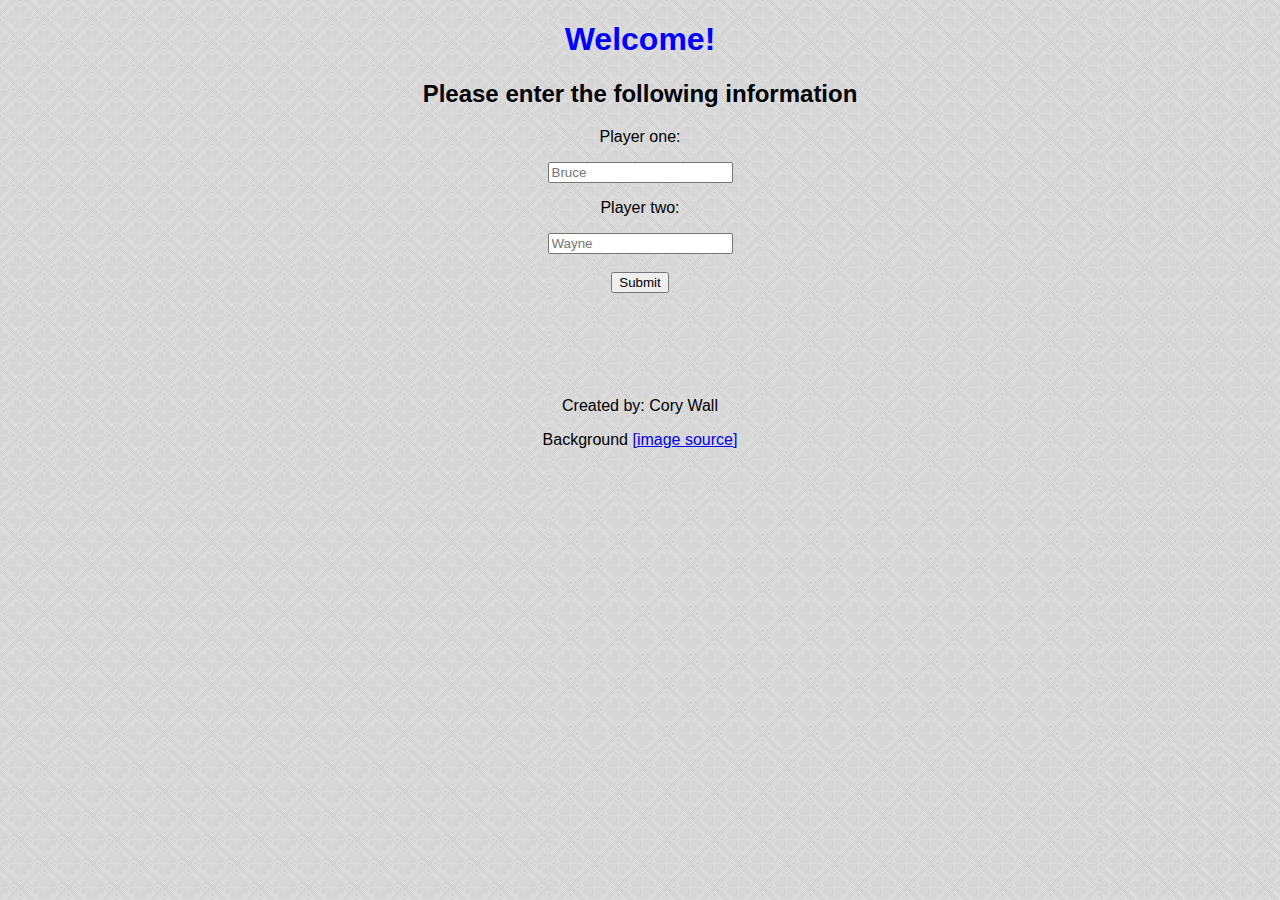
==== index.html @ 6de2079b "added 3 html files a js file and a css file coded a semi working checkers game cant get king check t" ====
<!DOCTYPE html>
<!-- Author: Cory Wall -->
<html>
  <head>
    <meta charset="utf-8" />
    <link rel="icon" href="heart_skull.png">
    <link rel="stylesheet" href="project3.css" />
    <title>Home-User Credentials</title>
    <script type="text/javascript" src="pro3.js"></script>
  </head>
  <body>
    <div class="div_center">
      <h1>Welcome!</h1>
      <h2>Please enter the following information</h2>

      <p>Player one:</p>
      <input type="text" id="player_one" placeholder="Bruce"/>
      <p>Player two:</p>
      <input type="text" id="player_two" placeholder="Wayne"/><br><br>
      <button id="user_submit_btn" onclick="addUser();">Submit</button>
      <p id="user_error" class="error"></p>
  </div>
<br><br><br><br>

    <div class="footer">
      <p>
        Created by: Cory Wall
      </p>
      <p>
      Background
      <a
      href="http://www.designbolts.com/wp-content/uploads/2013/02/Rose-Grey-Seamless-Patterns-For-Website-Background.jpg"
      target="_blank">
        [image source]
      </a>
    </p>
    </div>
  </body>
</html>
---- project3.css ----
/* Author: Cory Wall */
body {
  background-image: url(greyBackground.jpg);
  font-family: Tahoma, Geneva, sans-serif;
  font size: 2em;
}

.error {
  color: red;
}

.footer {
  font-size: 1em;
  text-align: center;
  bottom: 0px;
  width: 100%;
}

h1{
  color: blue;
  font-size: 2em;
}

div.footer > p {
  font-size: 1em;
}

.center {
  text-align: center;
  font-size: 3em;
}

.div_center {
  text-align: center;
}

.half_page {
  float: left;
  width: 50%;
}

.ckrbtn {
  width: 50px;
  height: 50px;
  text-align: center;
  position: relative;
}

.red {
  font-weight: bold;
  background-color: red;
}

.white {
  color: transparent;
  background-color: white;
}

.hideText {
  color: transparent;
}

.king {
  color: gold;
}

table {
  width: auto;
  text-align: center;
}

tr {
  width: 50px;
  height: 50px;
}

td {
  width: 50px;
  height: 50px;
  font-weight: bold;
}
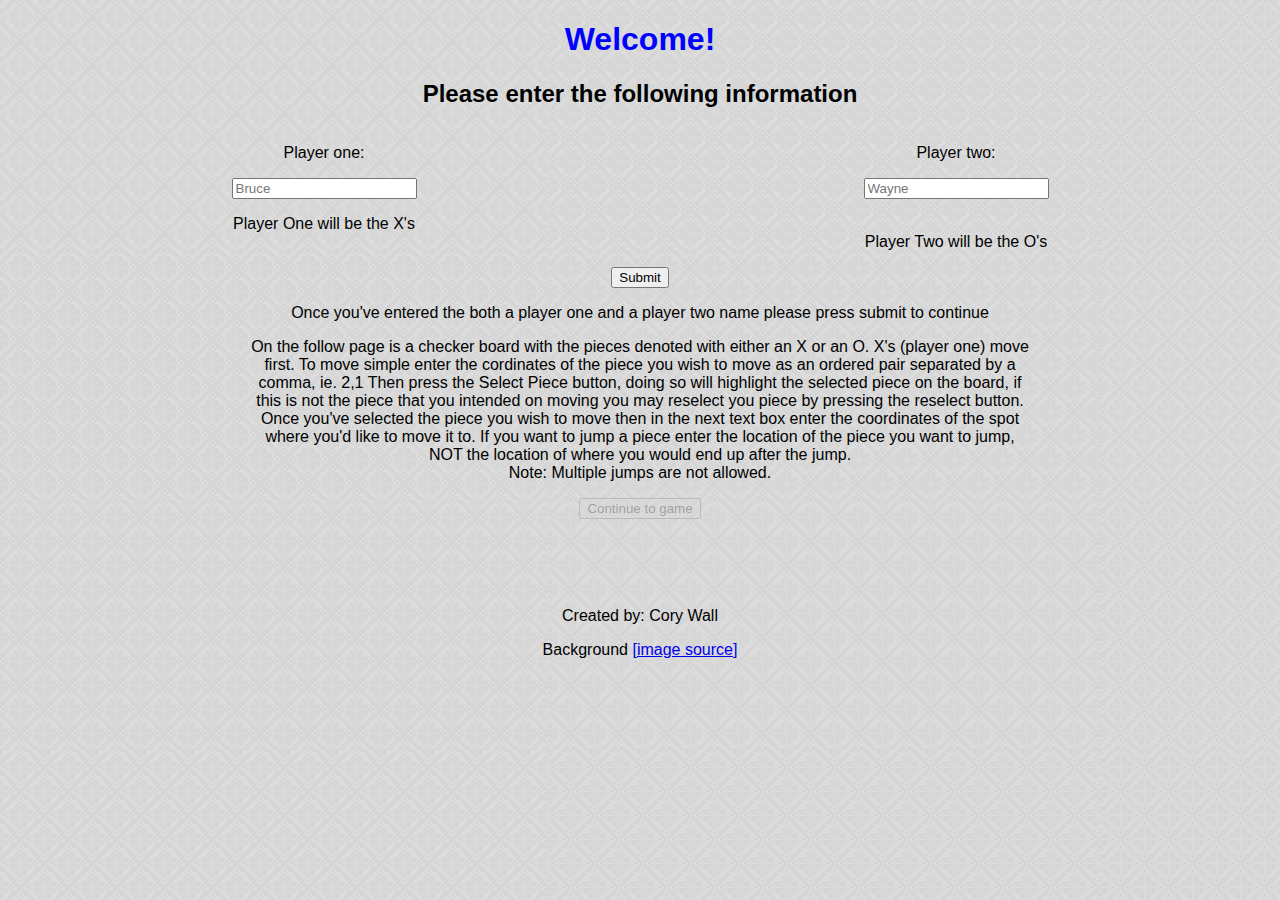
==== commit d016eef7: "Added more instructions to index. added a new button to index, added new function game()" ====
--- a/index.html
+++ b/index.html
@@ -12,13 +12,28 @@
     <div class="div_center">
       <h1>Welcome!</h1>
       <h2>Please enter the following information</h2>
-
+    <div class="half_page">
       <p>Player one:</p>
       <input type="text" id="player_one" placeholder="Bruce"/>
+      <p>Player One will be the X's</p>
+    </div>
+    <div class="half_page">
       <p>Player two:</p>
       <input type="text" id="player_two" placeholder="Wayne"/><br><br>
+      <p>Player Two will be the O's</p>
+    </div>
       <button id="user_submit_btn" onclick="addUser();">Submit</button>
       <p id="user_error" class="error"></p>
+      <p class = "margin">Once you've entered the both a player one and a player two name please press submit to continue</p>
+      <p class = "margin">On the follow page is a checker board with the pieces denoted with either an X or an O. X's (player one) move first.
+        To move simple enter the cordinates of the piece you wish to move as an ordered pair separated by a comma, ie. 2,1
+        Then press the Select Piece button, doing so will highlight the selected piece on the board,
+        if this is not the piece that you intended on moving you may reselect you piece by pressing the reselect button. Once
+        you've selected the piece you wish to move then in the next text box enter the coordinates of the spot where you'd
+        like to move it to. If you want to jump a piece enter the location of the piece you want to jump, NOT the location of
+        where you would end up after the jump.<br>Note: Multiple jumps are not allowed.
+      </p>
+      <button id="continueBtn" onclick="game();" disabled>Continue to game</button>
   </div>
 <br><br><br><br>
 
--- a/project3.css
+++ b/project3.css
@@ -28,6 +28,16 @@
 .center {
   text-align: center;
   font-size: 3em;
+}
+
+.success {
+  color: green;
+}
+
+.margin {
+  margin-left: 15em;
+  margin-right: 15em;
+  text-align: center;
 }
 
 .div_center {
@@ -79,3 +89,7 @@
   height: 50px;
   font-weight: bold;
 }
+
+.selected {
+  background-color: blue;
+}
